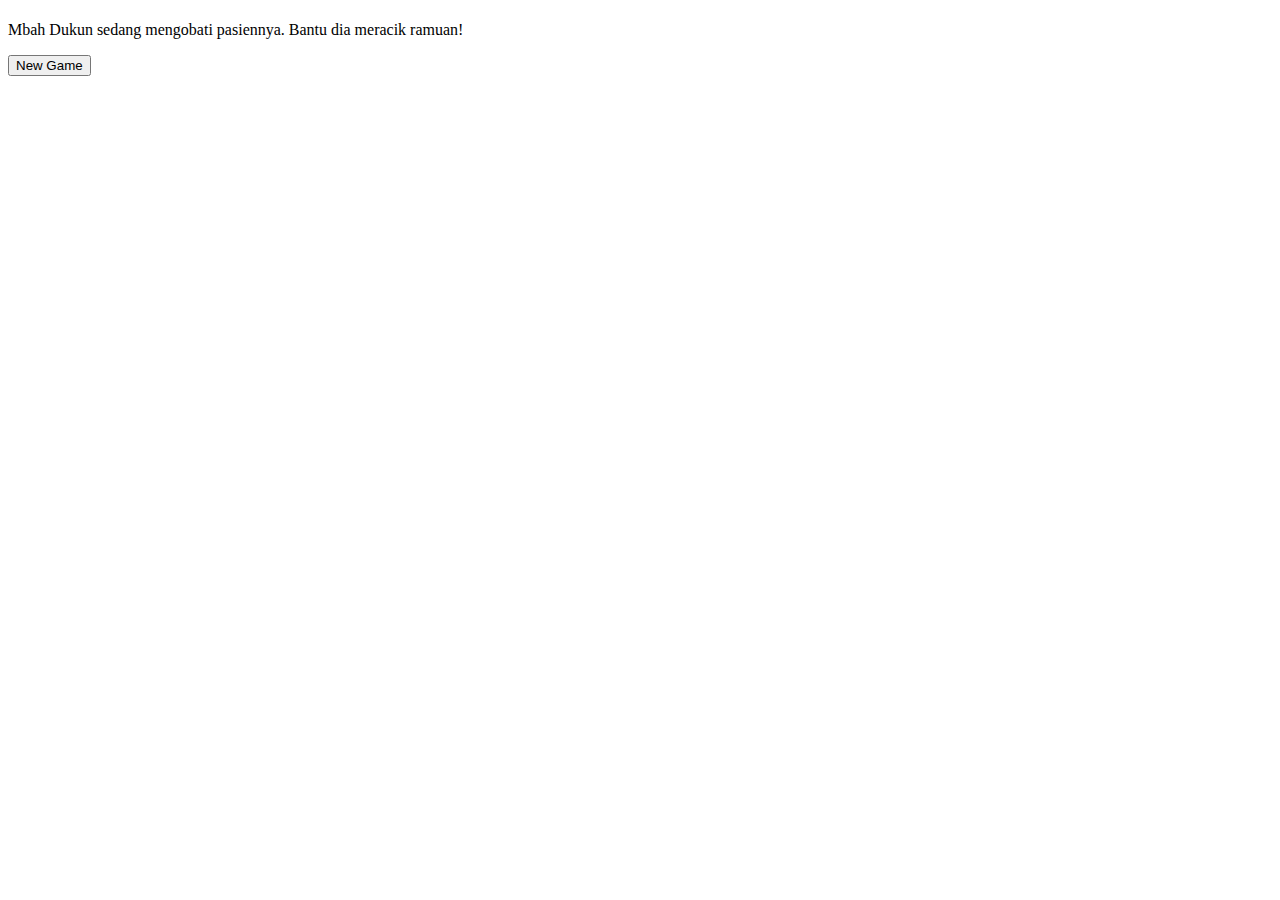
==== index.html @ 48cdc446 "test first commit" ====
<!DOCTYPE html>
<html lang="en">
<head>
    <meta charset="UTF-8">
    <meta name="viewport" content="width=device-width, initial-scale=1.0">
    <link rel="stylesheet" href="index.html" type="text/css">

    <title>Dukun RGB</title>
</head>
<body>
    <h1 id="judul-game"></h1>
        <p>Mbah Dukun sedang mengobati pasiennya. Bantu dia meracik ramuan!</p>
    
        <button onclick="startNewGame()">New Game</button>
</body>
</html>
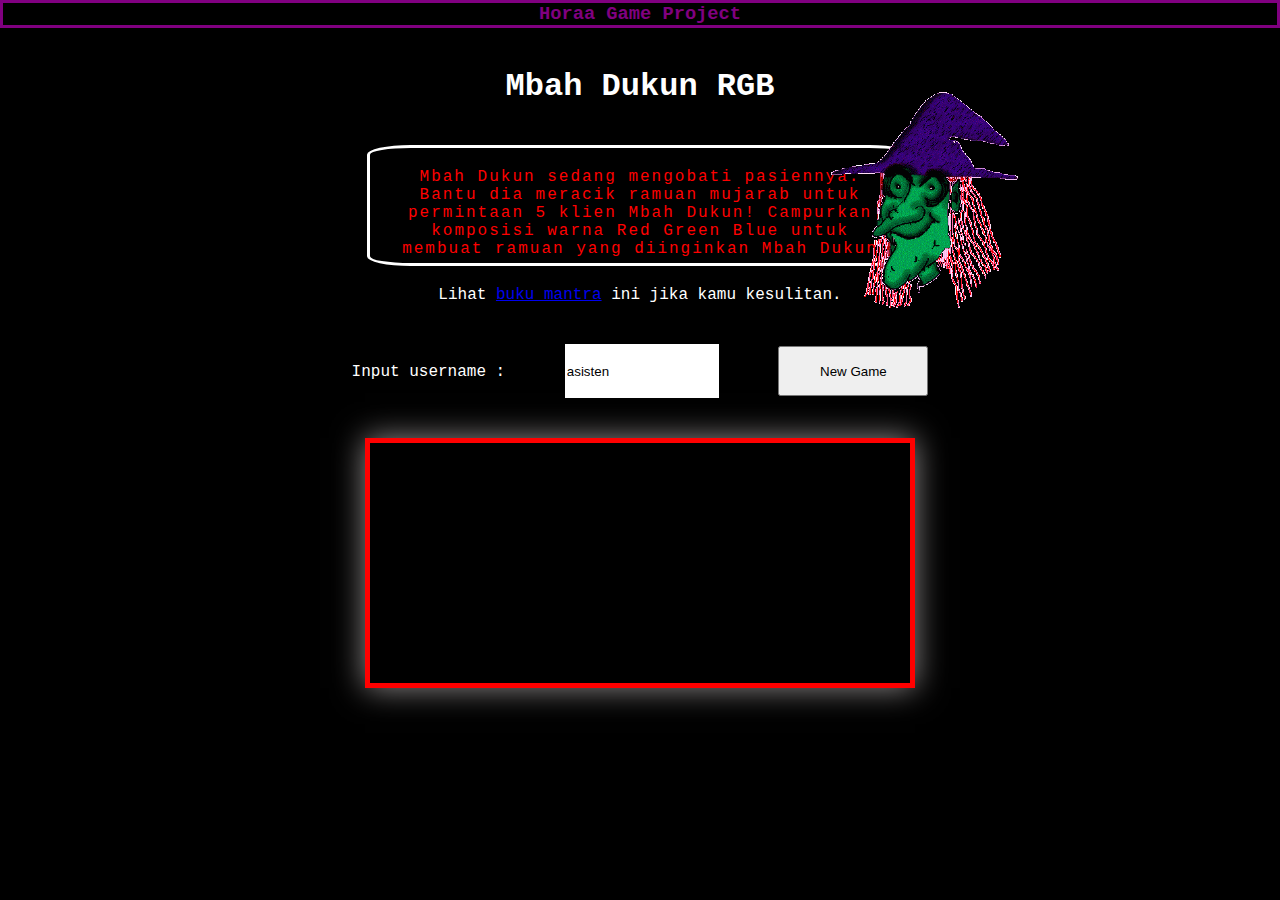
==== commit 3b6f1307: "finish" ====
--- a/index.html
+++ b/index.html
@@ -3,14 +3,50 @@
 <head>
     <meta charset="UTF-8">
     <meta name="viewport" content="width=device-width, initial-scale=1.0">
-    <link rel="stylesheet" href="index.html" type="text/css">
+    <link rel="stylesheet" href="style.css" type="text/css">
+    <link rel="icon" href="witch-face-867078.png" type="image/png">
+    <script src='http://use.edgefonts.net/creepster.js'></script>
+    
 
     <title>Dukun RGB</title>
 </head>
 <body>
+    <div style="text-align: center; border-style: solid; color:purple" id="project-name">
+        <h3 style='font-family: "Courier New", sans-serif'>Horaa Game Project</h3>
+    </div>
+    <img style="position:fixed ; right:20%; top:10%" src = "talking_witch.gif">
     <h1 id="judul-game"></h1>
-        <p>Mbah Dukun sedang mengobati pasiennya. Bantu dia meracik ramuan!</p>
+        <p id="introduction"></p>
+        <p style="text-align:center; margin:auto" id="referensi">
+            Lihat <a target="_blank" href="https://www.rapidtables.com/web/color/RGB_Color.html">buku mantra</a> ini jika kamu kesulitan.
+        </p>
+    <div style="text-align:center; margin:auto">
+        <label id="username-label" for="username-input">Input username :</label>
+        <input id="username-input" style="width:150px ;height:50px;" type="text" value= "asisten">
+        <button id="next-button" style="width:150px; height:50px" onclick="getUserName();clearText();startDialog();">New Game</button>
+    </div>
+    <!-- <button id="new-game" onclick="startNewGame()">New Game</button> -->
+    <p style="text-align:center; margin-left:auto ; margin-right: auto;"  id="dialog-box"></p>
+    <div style="text-align:center; margin:auto" hidden id="potions">
+        <img id="red-potion" src="potion-red.png">
+        <img id="green-potion" src="potion-green.png">
+        <img id="red-potion" src="potion-blue.png">
+    </div>
+    <div style="text-align:center; margin:auto; margin-top:-5%; margin-left:10% ;z-index: 999;position:relative;" hidden id="range-input">
+        <input id="input-red" type="range" min="0" max="255" value="50" step="10" onclick="checkValue()">
+        <input id="input-green" type="range" min="0" max="255" value="50" step="10" onclick="checkValue()">
+        <input id="input-blue" type="range" min="0" max="255" value="50" step="10" onclick="checkValue()">
+        <button id="checkRGB" style="width:150px; height:50px" onclick="checkRGB()">Make RGB Potion</button>
+    </div>
+    <div style="text-align:center; margin:auto ; margin-top:-8%; margin-left:12%;font-family: 'Courier New', sans-serif; font-weight: bold; font-size: large;" hidden id="value-input">
+        <div style="color: red;" id="red-value"></div>
+        <div style="color: green" id="green-value"></div>
+        <div style="color: blue" id="blue-value"></div>
+        <p id="color-box"></p>
+        
+    </div>
+
     
-        <button onclick="startNewGame()">New Game</button>
+    <script src="script.js"></script>
 </body>
 </html>--- a/style.css
+++ b/style.css
@@ -0,0 +1,170 @@
+* {
+    margin:0;
+    padding:0;
+}
+input {
+    border-style: solid;
+    border-color: white;
+    width: 200px;
+    height: 100px;
+    margin: 20px 50px;
+}
+
+
+body {
+    background-color: black;
+    color: white;
+    font-family: 'Creepster', "Courier New", sans-serif
+}
+
+#referensi {
+    margin: 20px;
+    padding: 20px;
+}
+#dialog-box {
+    border-style: solid;
+    border-color: red;
+    border-width: thick;
+    box-shadow: 0px 0px 30px #949090 ;
+    width: 500px;
+    height: 200px;
+    margin: 20px;
+    padding: 20px;
+    font-size: 20px;
+}
+
+#new-game {
+    margin: 20px;
+    padding: 20px;
+}
+
+#judul-game {
+    margin: 20px;
+    padding: 20px;
+    text-align: center;
+    animation: text-flicker 3s linear infinite;
+    
+}
+
+#introduction {
+    margin: auto;
+    padding: 20px;
+    border-style: solid;
+    border-color: white;
+    width: 500px;
+    height: 75px;
+    letter-spacing: 2px;
+    color: red;
+    text-align: center;
+    border-radius: 8%;
+    
+}
+
+#red-potion{
+    width: 10%;
+    height: 10%;
+    /* border-style: solid;
+    border-color: white; */
+    margin: 20px 50px;
+}
+#blue-potion{
+    width: 10%;
+    height: 10%;
+    /* border-style: solid;
+    border-color: white; */
+    margin: 20px 50px;
+}
+#green-potion{
+    width: 10%;
+    height: 10%;
+    /* border-style: solid;
+    border-color: white; */
+    margin: 20px 50px;
+}
+
+#value-input p {
+    font-family: "Courier New";
+    font-weight: 800;
+    
+}
+
+
+
+#value-input div{
+    width: 50px;
+    height: 50px;
+    border-style: solid;
+    border-color: white;
+    border-radius: 50%;
+    margin: 0px 100px;
+    padding: 20px 20px;
+    display: inline-block;
+    position: relative;
+}
+#color-box {
+    width: 100px;
+    height: 50px;
+    border-style: solid;
+    border-color: white;
+    margin: 0px 10px;
+    padding: 20px;
+    display: inline-block;
+    margin-left: -1%;
+    
+    
+}
+
+@keyframes text-flicker {
+    0% {
+      opacity:0.1;
+      text-shadow: 0px 0px 29px rgba(242, 22, 22, 1);
+    }
+    
+    2% {
+      opacity:1;
+      text-shadow: 0px 0px 29px rgba(242, 22, 22, 1);
+    }
+    8% {
+      opacity:0.1;
+      text-shadow: 0px 0px 29px rgba(242, 22, 22, 1);
+    }
+    9% {
+      opacity:1;
+      text-shadow: 0px 0px 29px rgba(242, 22, 22, 1);
+    }
+    12% {
+      opacity:0.1;
+      text-shadow: 0px 0px rgba(242, 22, 22, 1);
+    }
+    20% {
+      opacity:1;
+      text-shadow: 0px 0px 29px rgba(242, 22, 22, 1)
+    }
+    25% {
+      opacity:0.3;
+      text-shadow: 0px 0px 29px rgba(242, 22, 22, 1)
+    }
+    30% {
+      opacity:1;
+      text-shadow: 0px 0px 29px rgba(242, 22, 22, 1)
+    }
+    
+    70% {
+      opacity:0.7;
+      text-shadow: 0px 0px 29px rgba(242, 22, 22, 1)
+    }
+    
+    72% {
+      opacity:0.2;
+      text-shadow:0px 0px 29px rgba(242, 22, 22, 1)
+    }
+    
+    77% {
+      opacity:.9;
+      text-shadow: 0px 0px 29px rgba(242, 22, 22, 1)
+    }
+    100% {
+      opacity:.9;
+      text-shadow: 0px 0px 29px rgba(242, 22, 22, 1)
+    }
+  }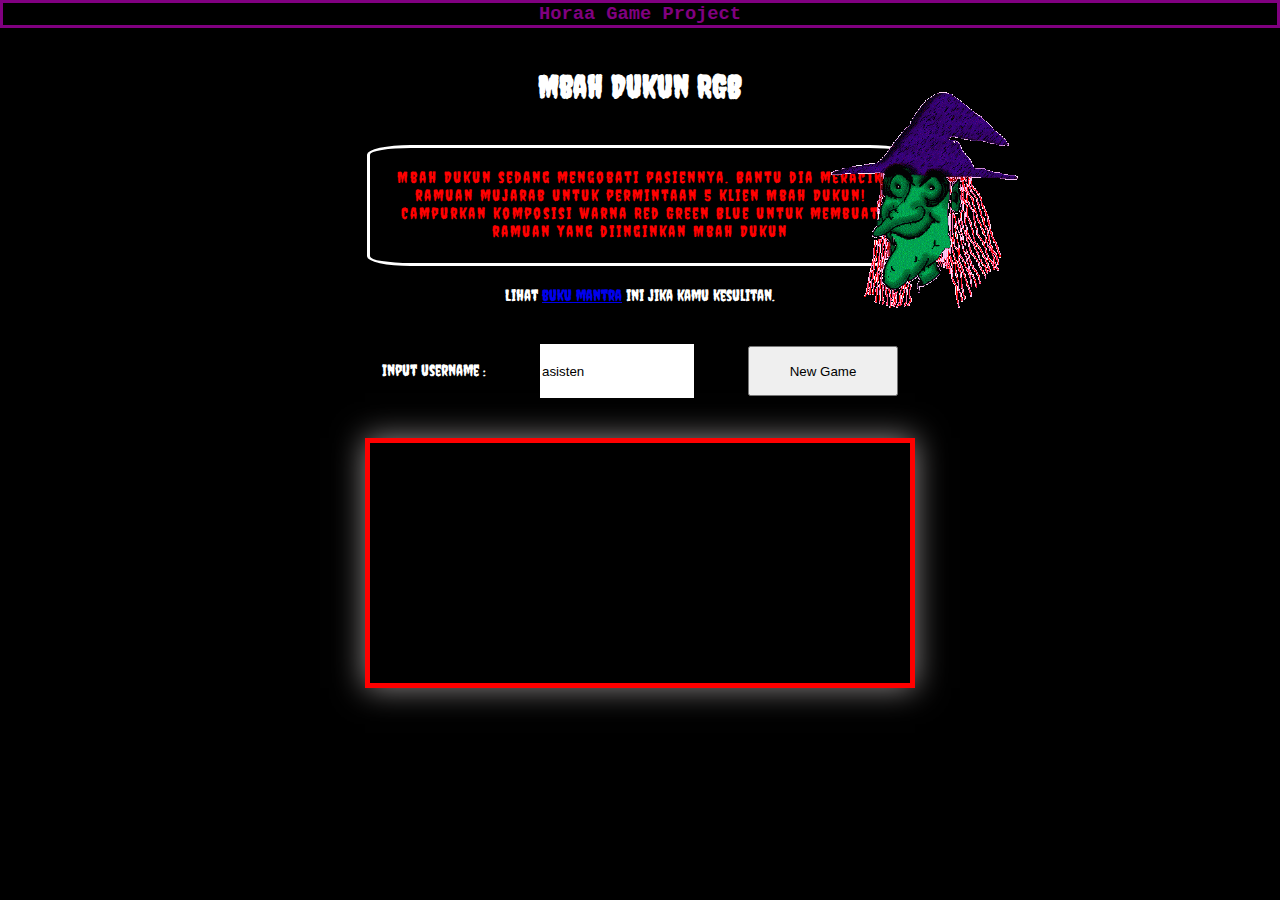
==== commit 2a9e8877: "nambahin lagu" ====
--- a/index.html
+++ b/index.html
@@ -5,16 +5,25 @@
     <meta name="viewport" content="width=device-width, initial-scale=1.0">
     <link rel="stylesheet" href="style.css" type="text/css">
     <link rel="icon" href="witch-face-867078.png" type="image/png">
-    <script src='http://use.edgefonts.net/creepster.js'></script>
-    
+    <link href="https://fonts.googleapis.com/css2?family=Creepster&display=swap" rel="stylesheet">
+    <script>
+        function play() {
+          var audio = document.getElementById("audio");
+          audio.play();
+        }
+      </script>
 
     <title>Dukun RGB</title>
 </head>
 <body>
+    <audio id="audio" autoplay>
+        <source src="Symmetry.mp3" type="audio/ogg">
+    </audio>
+
     <div style="text-align: center; border-style: solid; color:purple" id="project-name">
         <h3 style='font-family: "Courier New", sans-serif'>Horaa Game Project</h3>
     </div>
-    <img style="position:fixed ; right:20%; top:10%" src = "talking_witch.gif">
+    <img title="Click to Reset!" onclick="reset();" id="page-gif" style="position:fixed ; right:20%; top:10%" src = "talking_witch.gif">
     <h1 id="judul-game"></h1>
         <p id="introduction"></p>
         <p style="text-align:center; margin:auto" id="referensi">
@@ -23,14 +32,14 @@
     <div style="text-align:center; margin:auto">
         <label id="username-label" for="username-input">Input username :</label>
         <input id="username-input" style="width:150px ;height:50px;" type="text" value= "asisten">
-        <button id="next-button" style="width:150px; height:50px" onclick="getUserName();clearText();startDialog();">New Game</button>
+        <button id="next-button" style="width:150px; height:50px" onclick="getUserName();clearText();startDialog();play()">New Game</button>
     </div>
     <!-- <button id="new-game" onclick="startNewGame()">New Game</button> -->
     <p style="text-align:center; margin-left:auto ; margin-right: auto;"  id="dialog-box"></p>
     <div style="text-align:center; margin:auto" hidden id="potions">
-        <img id="red-potion" src="potion-red.png">
-        <img id="green-potion" src="potion-green.png">
-        <img id="red-potion" src="potion-blue.png">
+        <img id="red-potion" src="potion-red.png" alt="red potion">
+        <img id="green-potion" src="potion-green.png" alt = "green potion">
+        <img id="blue-potion" src="potion-blue.png" alt="blue potion">
     </div>
     <div style="text-align:center; margin:auto; margin-top:-5%; margin-left:10% ;z-index: 999;position:relative;" hidden id="range-input">
         <input id="input-red" type="range" min="0" max="255" value="50" step="10" onclick="checkValue()">
--- a/style.css
+++ b/style.css
@@ -94,7 +94,7 @@
     width: 50px;
     height: 50px;
     border-style: solid;
-    border-color: white;
+    border-color: darksalmon;
     border-radius: 50%;
     margin: 0px 100px;
     padding: 20px 20px;
@@ -105,7 +105,7 @@
     width: 100px;
     height: 50px;
     border-style: solid;
-    border-color: white;
+    border-color: black;
     margin: 0px 10px;
     padding: 20px;
     display: inline-block;
